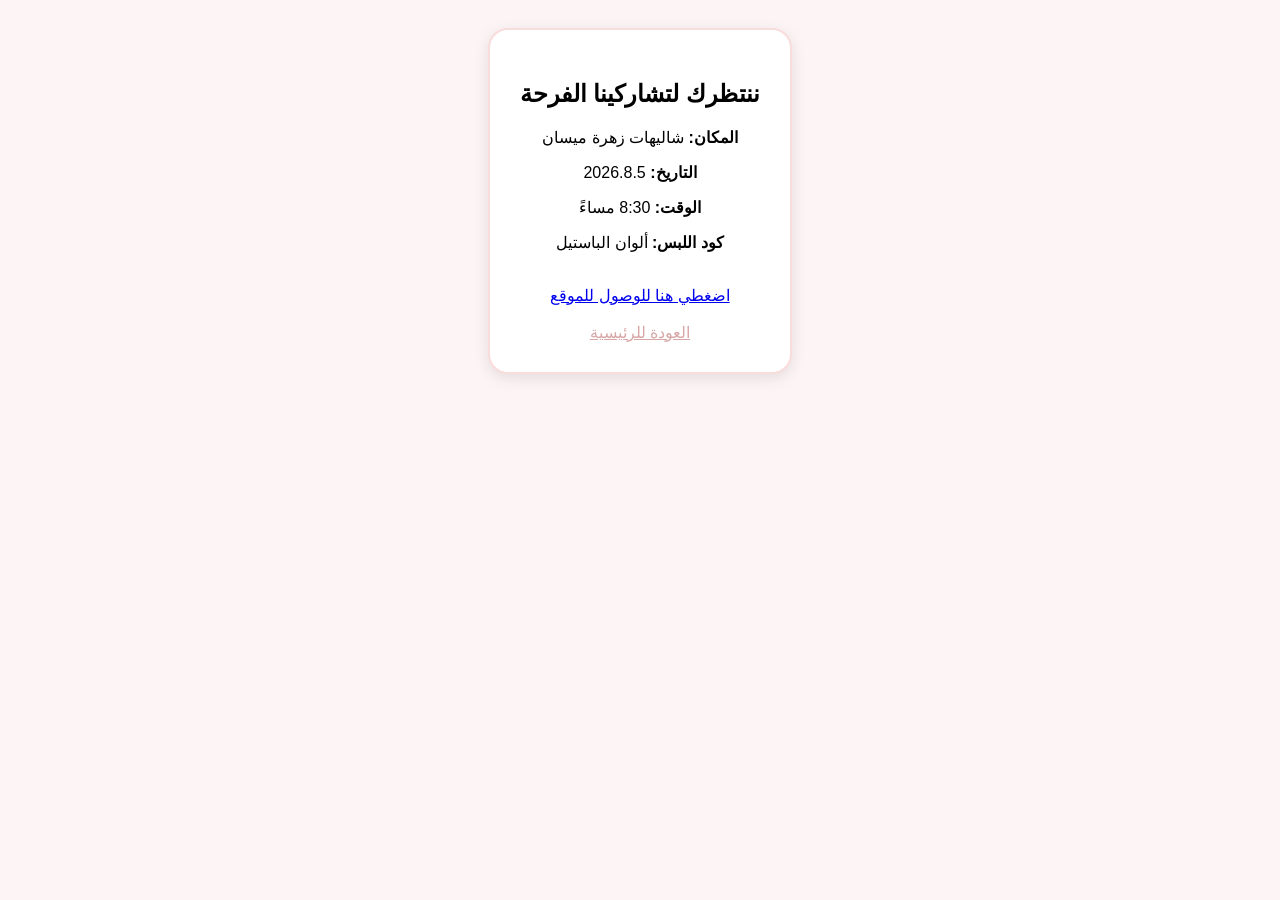
==== details.html @ a085cfb3 "Add details.html for event information" ====
<!DOCTYPE html>
<html lang="ar" dir="rtl">
<head>
    <meta charset="UTF-8">
    <link rel="stylesheet" href="style.css">
    <title>تفاصيل الحفل</title>
</head>
<body class="details-page">
    <div class="card">
        <h2>ننتظرك لتشاركينا الفرحة</h2>
        <p><strong>المكان:</strong> شاليهات زهرة ميسان</p>
        <p><strong>التاريخ:</strong> 2026.8.5</p>
        <p><strong>الوقت:</strong> 8:30 مساءً</p>
        <p><strong>كود اللبس:</strong> ألوان الباستيل</p>
        
        <br>
        <a href="https://maps.app.goo.gl/..." target="_blank" class="btn">اضغطي هنا للوصول للموقع</a>
        <br><br>
        <a href="index.html" style="color: #d8a7a7;">العودة للرئيسية</a>
    </div>
</body>
</html>
---- style.css ----
body {
    background-color: #fdf5f5; /* لون خلفية باستيل */
    display: flex;
    justify-content: center;
    padding: 20px;
    font-family: 'Arial', sans-serif;
}

.card {
    background: white;
    padding: 30px;
    border-radius: 20px;
    box-shadow: 0 4px 15px rgba(0,0,0,0.1);
    text-align: center;
    max-width: 400px;
    border: 2px solid #f9dcdc;
}

.graduation-img {
    width: 200px;
    border-radius: 50%;
    margin-bottom: 20px;
}

.hidden { display: none; margin-top: 20px; color: #555; }

button {
    background-color: #f9dcdc;
    border: none;
    padding: 10px 20px;
    border-radius: 10px;
    cursor: pointer;
}
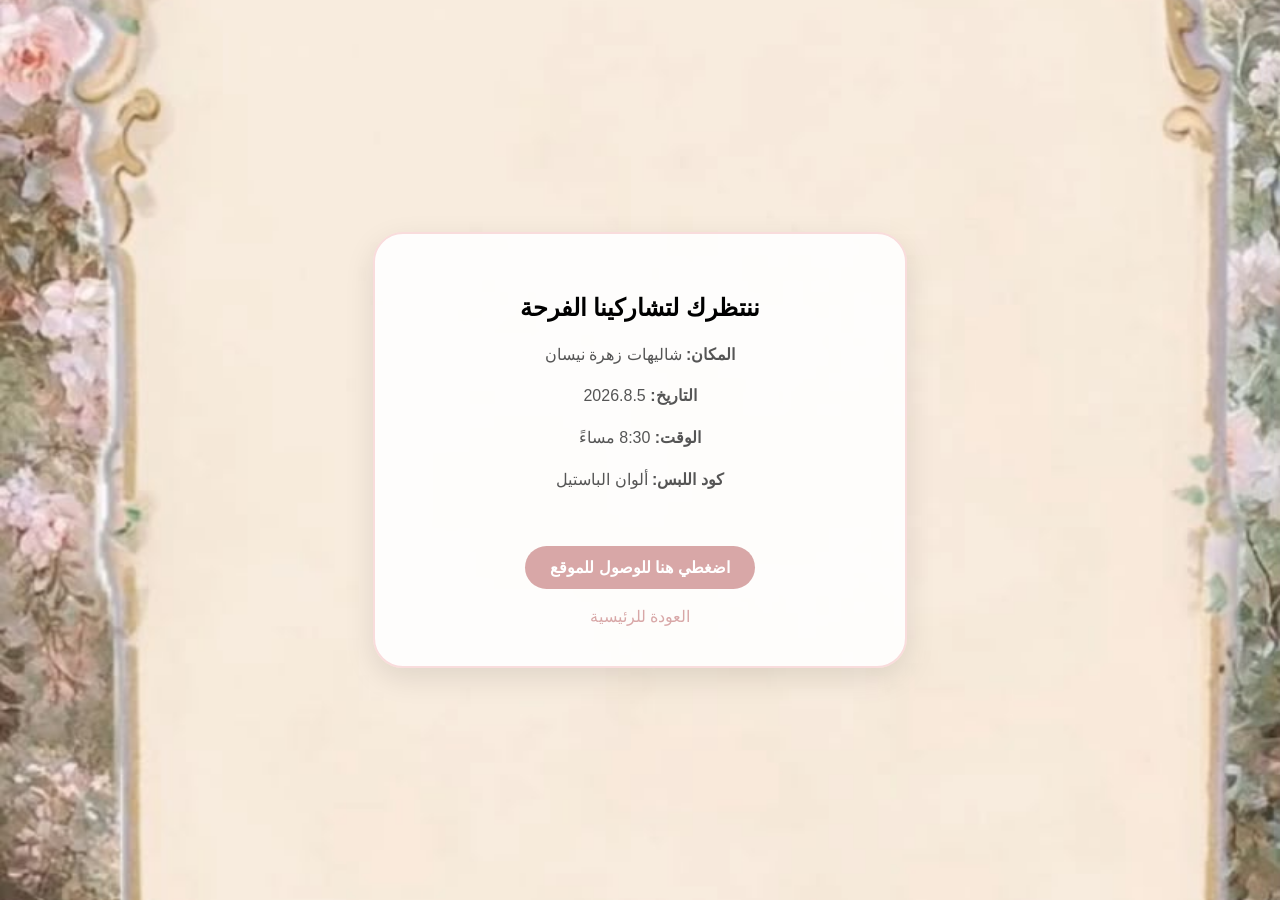
==== commit a59036fb: "Update details.html" ====
--- a/details.html
+++ b/details.html
@@ -8,15 +8,16 @@
 <body class="details-page">
     <div class="card">
         <h2>ننتظرك لتشاركينا الفرحة</h2>
-        <p><strong>المكان:</strong> شاليهات زهرة ميسان</p>
+        <p><strong>المكان:</strong> شاليهات زهرة نيسان</p>
         <p><strong>التاريخ:</strong> 2026.8.5</p>
         <p><strong>الوقت:</strong> 8:30 مساءً</p>
         <p><strong>كود اللبس:</strong> ألوان الباستيل</p>
         
         <br>
-        <a href="https://maps.app.goo.gl/..." target="_blank" class="btn">اضغطي هنا للوصول للموقع</a>
+        <a href="https://maps.app.goo.gl/Gr2uqvuvrCv31Tbu8?g_st=ic" target="_blank" class="btn">اضغطي هنا للوصول للموقع</a>
+        
         <br><br>
-        <a href="index.html" style="color: #d8a7a7;">العودة للرئيسية</a>
+        <a href="index.html" style="color: #d8a7a7; text-decoration: none;">العودة للرئيسية</a>
     </div>
 </body>
 </html>
--- a/style.css
+++ b/style.css
@@ -1,33 +1,68 @@
+/* 1. إعدادات الصفحة والخلفية */
 body {
-    background-color: #fdf5f5; /* لون خلفية باستيل */
+    /* تم تعديل الاسم ليطابق ملفك في القائمة: background.jpg.jpeg */
+    background-image: url('background.jpg.jpeg'); 
+    
+    background-size: cover;
+    background-position: center;
+    background-repeat: no-repeat;
+    background-attachment: fixed;
+    
     display: flex;
     justify-content: center;
-    padding: 20px;
-    font-family: 'Arial', sans-serif;
+    align-items: center;
+    min-height: 100vh;
+    margin: 0;
+    font-family: 'Segoe UI', Tahoma, Geneva, Verdana, sans-serif;
 }
 
+/* 2. تصميم بطاقة الدعوة */
 .card {
-    background: white;
-    padding: 30px;
-    border-radius: 20px;
-    box-shadow: 0 4px 15px rgba(0,0,0,0.1);
+    background: rgba(255, 255, 255, 0.9);
+    padding: 40px;
+    border-radius: 30px;
+    box-shadow: 0 10px 30px rgba(0,0,0,0.1);
     text-align: center;
-    max-width: 400px;
+    max-width: 450px;
+    width: 90%;
     border: 2px solid #f9dcdc;
 }
 
+/* 3. تصميم صورة الطفلة */
 .graduation-img {
-    width: 200px;
+    width: 180px;
+    height: 180px;
     border-radius: 50%;
+    border: 6px solid #f9dcdc;
+    object-fit: cover;
     margin-bottom: 20px;
 }
 
-.hidden { display: none; margin-top: 20px; color: #555; }
+/* 4. تنسيق النصوص */
+h1 { color: #b87b7b; font-size: 24px; }
+p { color: #555; line-height: 1.6; }
 
-button {
-    background-color: #f9dcdc;
-    border: none;
-    padding: 10px 20px;
-    border-radius: 10px;
-    cursor: pointer;
+/* 5. تصميم الأزرار */
+.btn {
+    display: inline-block;
+    background-color: #d8a7a7;
+    color: white;
+    padding: 12px 25px;
+    border-radius: 25px;
+    text-decoration: none;
+    font-weight: bold;
+    transition: 0.3s;
+    margin-top: 20px;
 }
+
+.btn:hover {
+    background-color: #c49191;
+    transform: scale(1.05);
+}
+
+.hidden {
+    display: none;
+    margin-top: 20px;
+    border-top: 1px solid #f9dcdc;
+    padding-top: 15px;
+}
